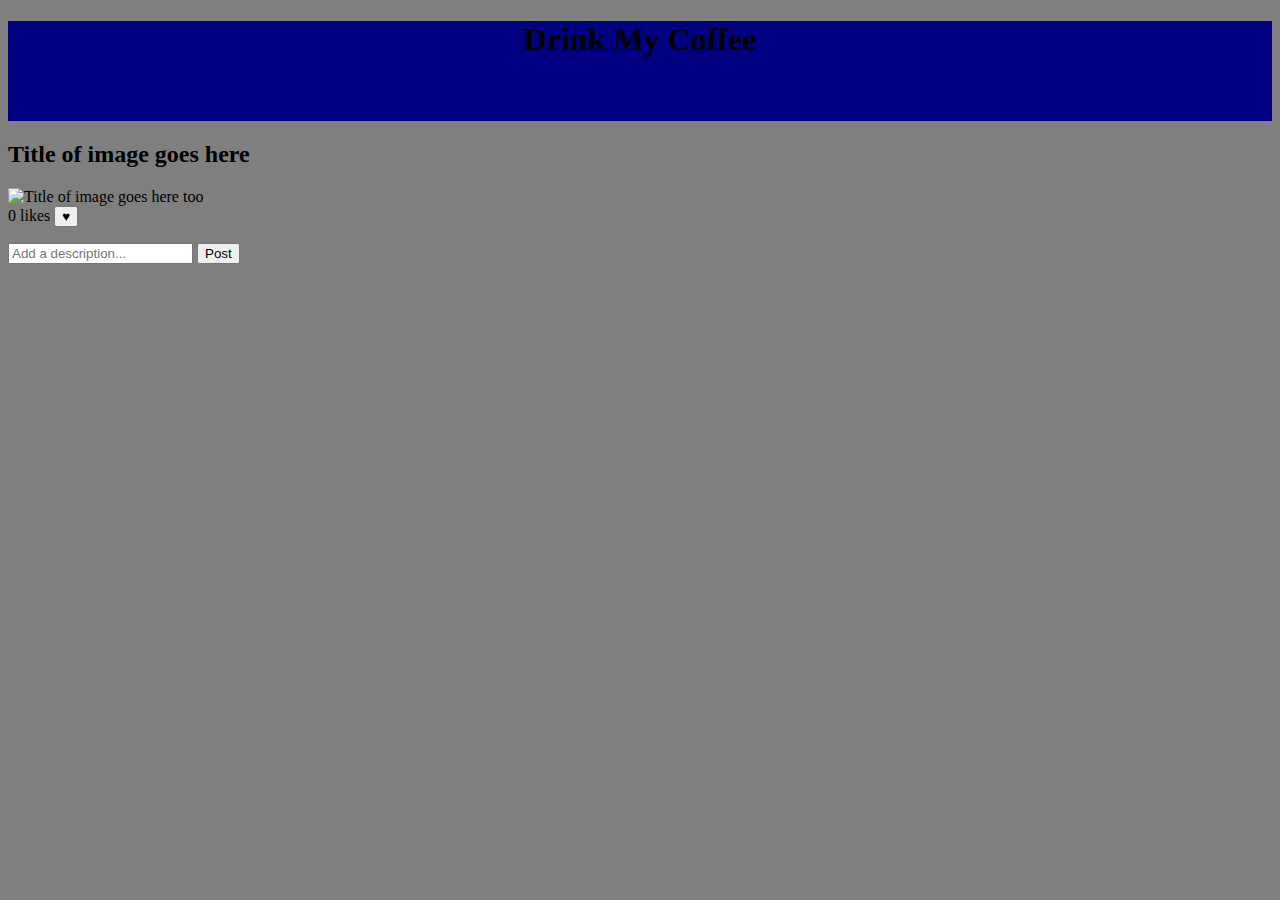
==== app/index.html @ 21987e36 "added Readme file" ====
<!DOCTYPE html> 
<html lang="en">
    <head>
    <meta charset="UTF-8">
    <meta http-equiv="X-UA-Compatible" content="IE=edge">
    <meta name="viewport" content="width=device-width, initial-scale=1.0">
    <title>Drink My Coffee</title>
    <link rel="stylesheet" type="text/css" href="index.css" />
    <script src = "index.js"></script>
</head>
<body>
    <div id="top-bar"> <h1>Drink My Coffee</h1></div>
    <div class="image-container">
      <div class="image-card">
        <h2 id="card-title" class="title">Title of image goes here</h2>
        <img id="card-image" class="image" src="./assets/image-placeholder.jpg" alt="Title of image goes here too" />
        <div class="likes-section">
          <span id="like-count" class="likes">0 likes</span>
          <button id="like-button" class="like-button">♥</button>
        </div>
        <ul id="description-list" class="description">
          
        </ul>
        <form id="description-form" class="description-form">
          <input
            class="description-input"
            type="text"
            name="description"
            id="description"
            placeholder="Add a description..."
          />
          <button class="description-button" type="submit">Post</button>
        </form>
</body>
</html>
---- app/index.css ----
html{
    background-color: rgba(0,0,0, 0.5)
    }

#top-bar{
    height: 100px;
    width: 100%;
    margin: 0px;
    padding: 0px;
    background-color: navy;
    text-align: center;
    
}
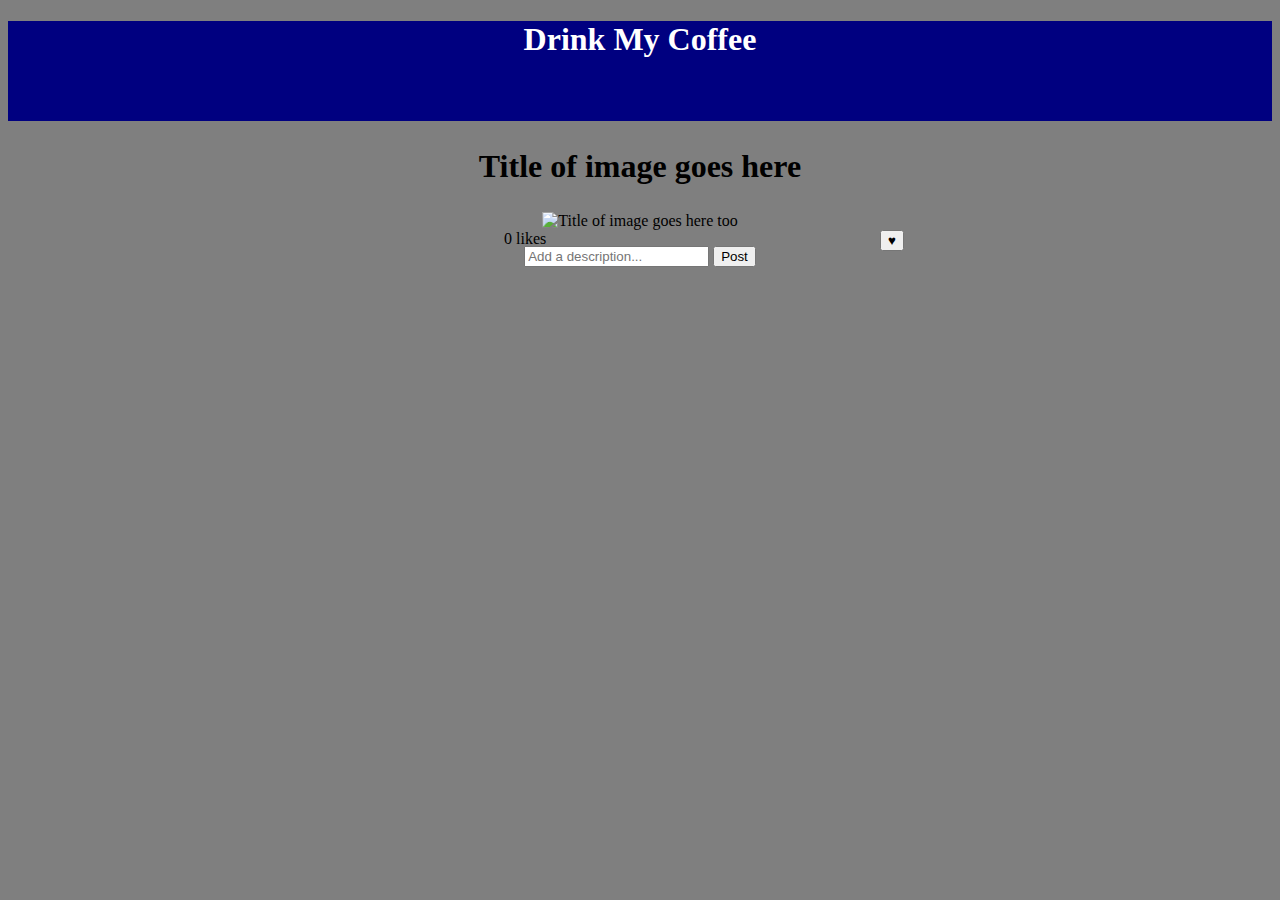
==== commit 4580f7e8: "Styled html elements" ====
--- a/app/index.html
+++ b/app/index.html
@@ -13,7 +13,7 @@
     <div class="image-container">
       <div class="image-card">
         <h2 id="card-title" class="title">Title of image goes here</h2>
-        <img id="card-image" class="image" src="./assets/image-placeholder.jpg" alt="Title of image goes here too" />
+        <img id="card-image" class="image" src="https://www.coffeecityusa.com/wp-content/uploads/2018/01/1-espresso.jpg" alt="Title of image goes here too" />
         <div class="likes-section">
           <span id="like-count" class="likes">0 likes</span>
           <button id="like-button" class="like-button">♥</button>
--- a/app/index.css
+++ b/app/index.css
@@ -1,7 +1,10 @@
 html{
     background-color: rgba(0,0,0, 0.5)
     }
-
+body{
+    text-align: center;
+    /* position :absolute; */
+}
 #top-bar{
     height: 100px;
     width: 100%;
@@ -9,5 +12,30 @@
     padding: 0px;
     background-color: navy;
     text-align: center;
+    color: white;
     
+}
+
+#card-title{
+    font-size: xx-large;
+}
+
+#card-image{
+    height: 400px;
+    width: 400px;
+}
+
+.likes-section{
+    position :absolute;
+    display: flex;
+    justify-content: space-between;
+    width: 400px;
+    margin-left:38.75%;
+    /* margin-right:45%; */
+}
+#like-count{
+    float: left;
+}
+#like-button{
+    float: right;
 }